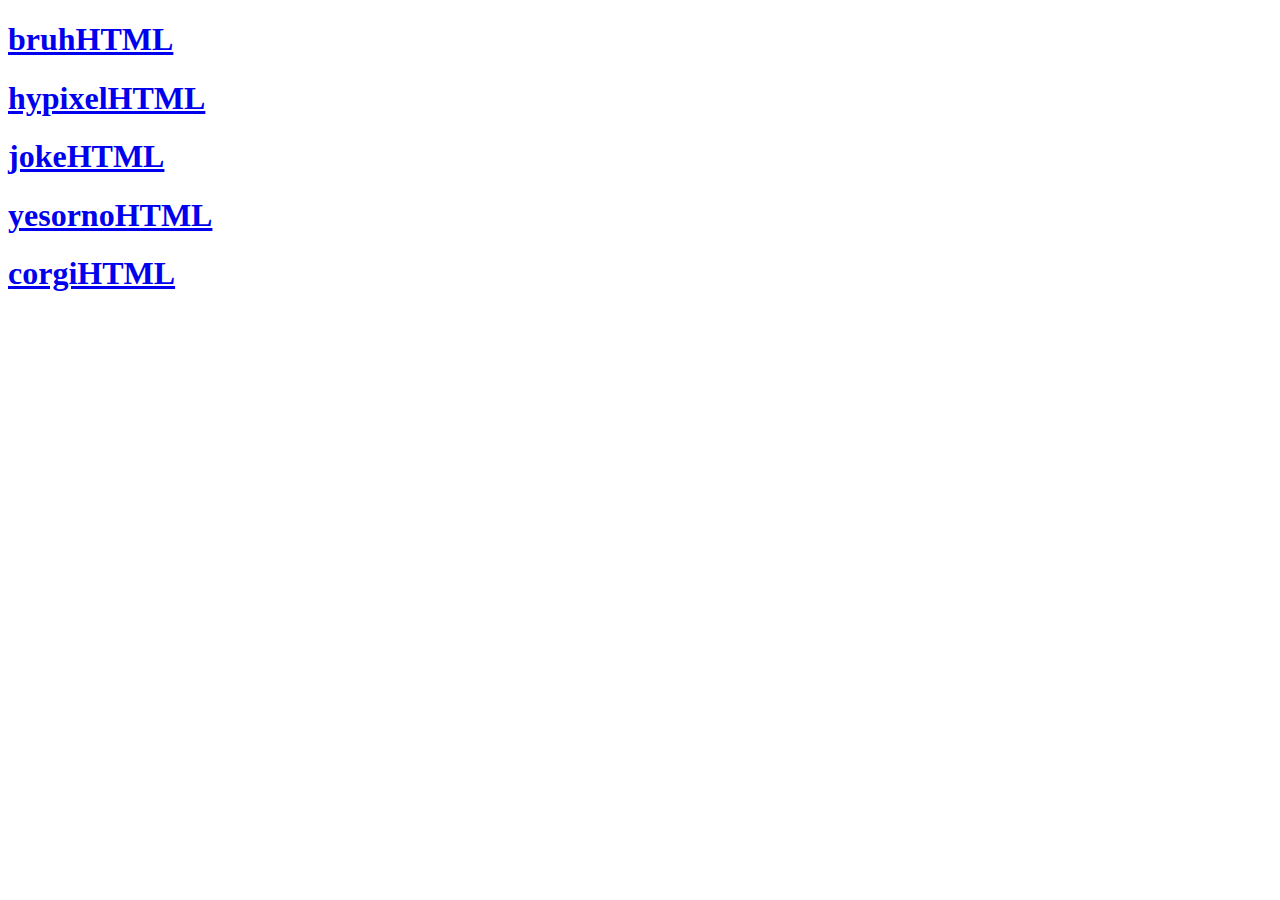
==== index.html @ d7ccece4 "Update index.html" ====
<!DOCTYPE html>
<html>
    <link rel="icon" href="ovlicCropped.png">
    <html lang="en">
    <head>
        <title>Ovlic</title>
    </head>
    <body>
        <h1><a href="https://ovlic.github.io/bruhHTML" target="_blank">bruhHTML</a></h1>
        <h1><a href="https://ovlic.github.io/hypixelHTML" target="_blank">hypixelHTML</a></h1>
        <h1><a href="https://ovlic.github.io/jokeHTML" target="_blank">jokeHTML</a></h1>
        <h1><a href="https://ovlic.github.io/yesornoHTML" target="_blank">yesornoHTML</a></h1>
        <h1><a href="https://ovlic.github.io/corgiHTML" target="_blank">corgiHTML</a></h1>
    </body>
</html>
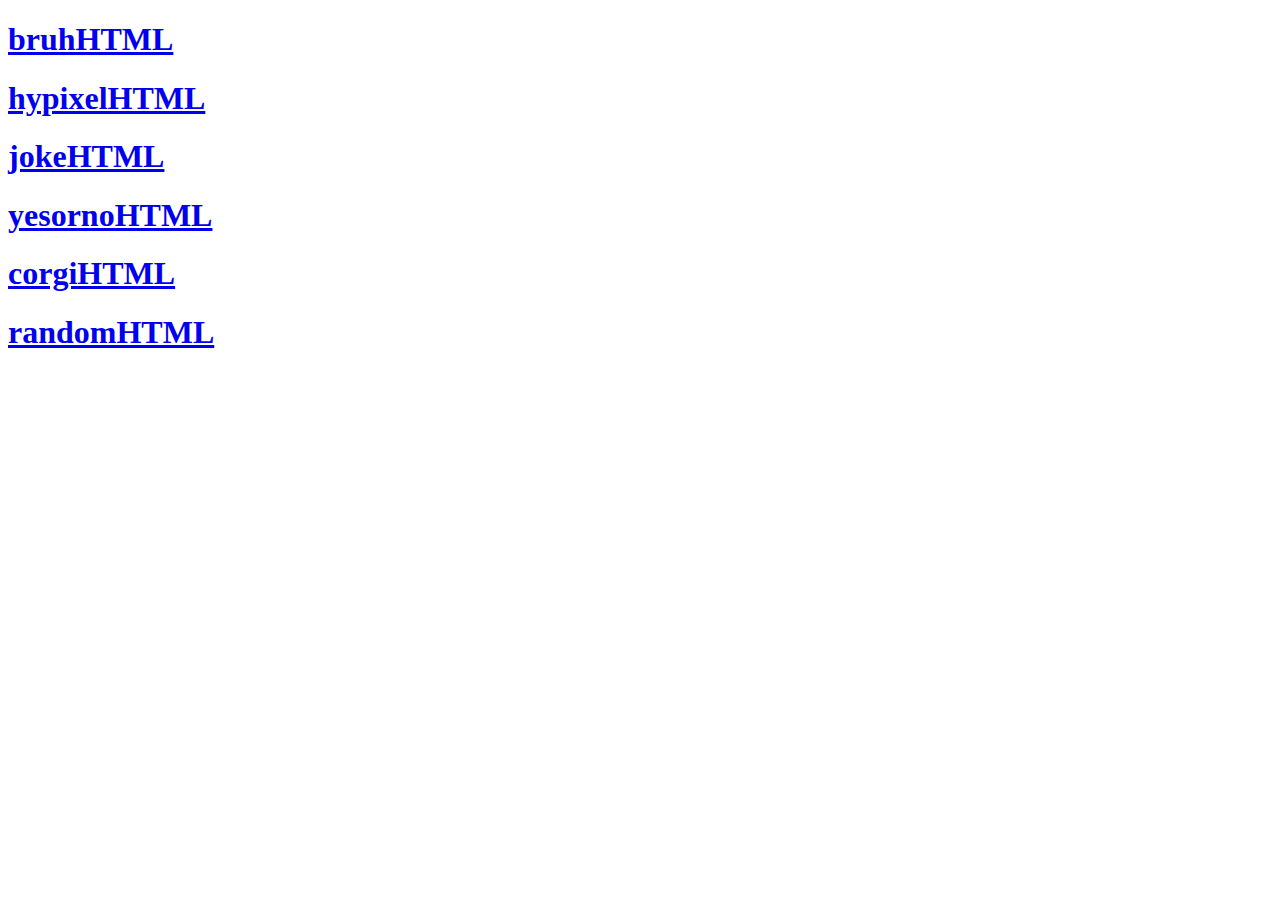
==== commit f9c3d428: "Update index.html" ====
--- a/index.html
+++ b/index.html
@@ -11,5 +11,6 @@
         <h1><a href="https://ovlic.github.io/jokeHTML" target="_blank">jokeHTML</a></h1>
         <h1><a href="https://ovlic.github.io/yesornoHTML" target="_blank">yesornoHTML</a></h1>
         <h1><a href="https://ovlic.github.io/corgiHTML" target="_blank">corgiHTML</a></h1>
+        <h1><a href="https://ovlic.github.io/randomHTML" target="_blank">randomHTML</a></h1>
     </body>
 </html>
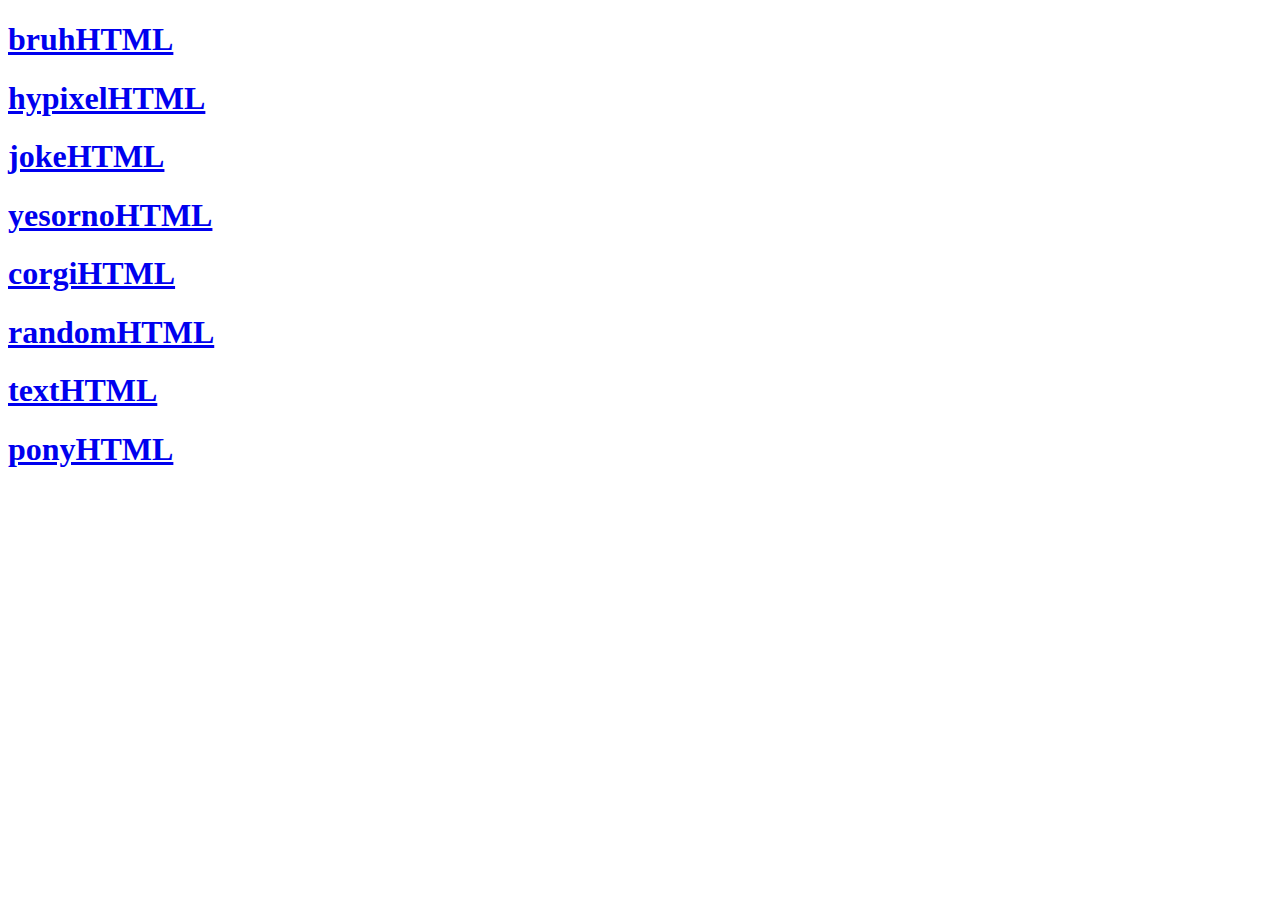
==== commit 13559cff: "Update index.html" ====
--- a/index.html
+++ b/index.html
@@ -12,5 +12,8 @@
         <h1><a href="https://ovlic.github.io/yesornoHTML" target="_blank">yesornoHTML</a></h1>
         <h1><a href="https://ovlic.github.io/corgiHTML" target="_blank">corgiHTML</a></h1>
         <h1><a href="https://ovlic.github.io/randomHTML" target="_blank">randomHTML</a></h1>
+        <h1><a href="https://ovlic.github.io/textHTML" target="_blank">textHTML</a></h1>
+        <h1><a href="https://ovlic.github.io/ponyHTML" target="_blank">ponyHTML</a></h1>
+
     </body>
 </html>
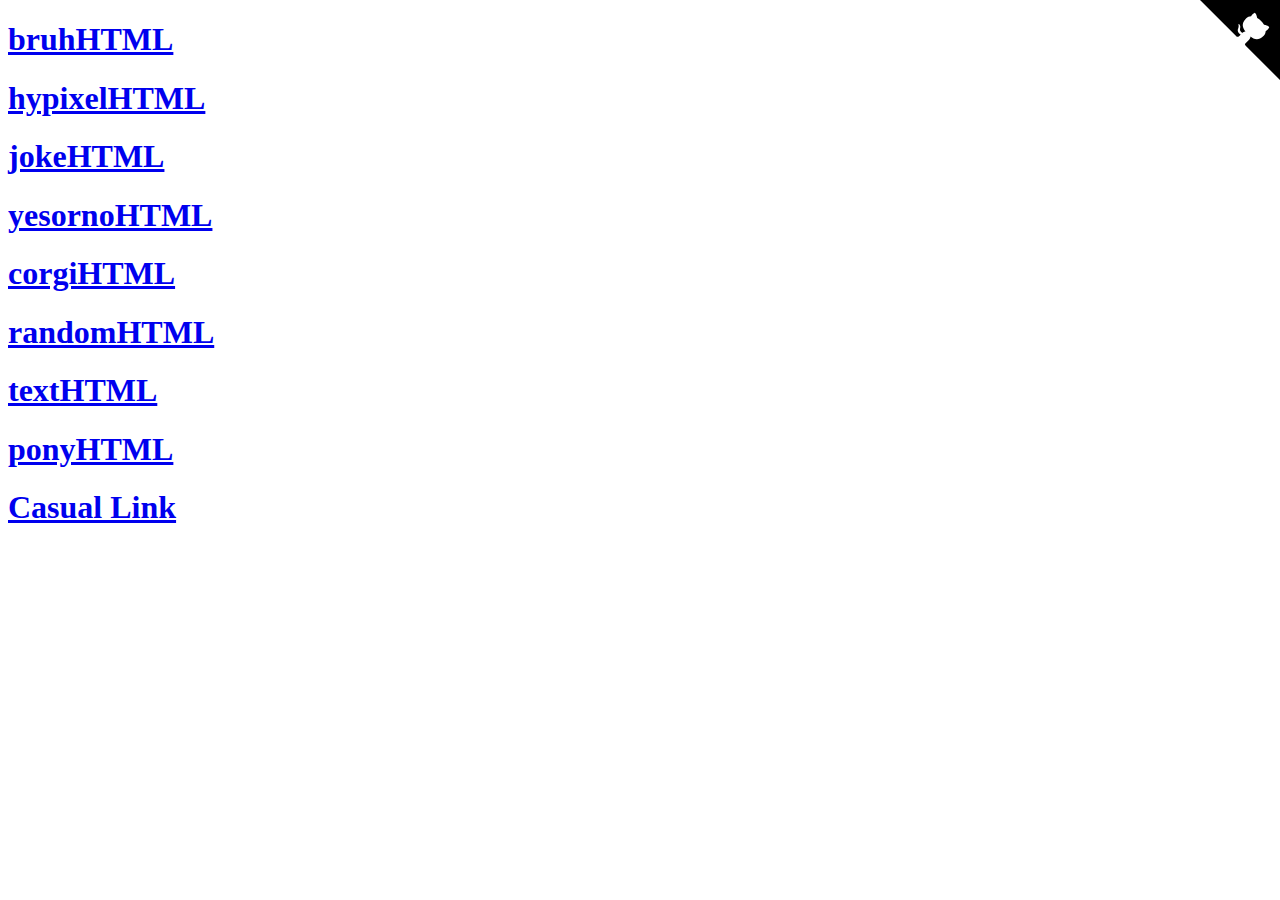
==== commit f4828572: "Update index.html" ====
--- a/index.html
+++ b/index.html
@@ -5,7 +5,46 @@
     <head>
         <title>Ovlic</title>
     </head>
+    <style>
+        @keyframes wave {
+            0%,100% {
+                transform: rotate(0)
+            }
+
+            20%,60% {
+                transform: rotate(-25deg)
+            }
+
+            40%,80% {
+                transform: rotate(10deg)
+            }
+        }
+        a#github {
+            z-index: 1000
+        }
+
+        svg#github {
+            fill: #000;
+            color: #fff;
+            position: absolute;
+            top: 0;
+            border: 0;
+            right: 0;
+            z-index: 1000
+        }
+        svg#github:hover .octo-arm {
+            animation: wave 560ms ease-in-out
+        }
+        .octo-arm {
+            transform-origin: 130px 106px
+        }
+    </style>
     <body>
+        <a href="https://github.com/Ovlic/" target="_blank" id="github" aria-label="View source on GitHub"><svg id="github" width="80" height="80" viewBox="0 0 250 250" aria-hidden="true">
+            <path d="M0,0 L115,115 L130,115 L142,142 L250,250 L250,0 Z"></path>
+            <path d="M128.3,109.0 C113.8,99.7 119.0,89.6 119.0,89.6 C122.0,82.7 120.5,78.6 120.5,78.6 C119.2,72.0 123.4,76.3 123.4,76.3 C127.3,80.9 125.5,87.3 125.5,87.3 C122.9,97.6 130.6,101.9 134.4,103.2" fill="currentColor" class="octo-arm"></path>
+            <path d="M115.0,115.0 C114.9,115.1 118.7,116.5 119.8,115.4 L133.7,101.6 C136.9,99.2 139.9,98.4 142.2,98.6 C133.8,88.0 127.5,74.4 143.8,58.0 C148.5,53.4 154.0,51.2 159.7,51.0 C160.3,49.4 163.2,43.6 171.4,40.1 C171.4,40.1 176.1,42.5 178.8,56.2 C183.1,58.6 187.2,61.8 190.9,65.4 C194.5,69.0 197.7,73.2 200.1,77.6 C213.8,80.2 216.3,84.9 216.3,84.9 C212.7,93.1 206.9,96.0 205.4,96.6 C205.1,102.4 203.0,107.8 198.3,112.5 C181.9,128.9 168.3,122.5 157.7,114.1 C157.9,116.9 156.7,120.9 152.7,124.9 L141.0,136.5 C139.8,137.7 141.6,141.9 141.8,141.8 Z" fill="currentColor" class="octo-body"></path>
+            </svg></a>
         <h1><a href="https://ovlic.github.io/bruhHTML" target="_blank">bruhHTML</a></h1>
         <h1><a href="https://ovlic.github.io/hypixelHTML" target="_blank">hypixelHTML</a></h1>
         <h1><a href="https://ovlic.github.io/jokeHTML" target="_blank">jokeHTML</a></h1>
@@ -14,6 +53,6 @@
         <h1><a href="https://ovlic.github.io/randomHTML" target="_blank">randomHTML</a></h1>
         <h1><a href="https://ovlic.github.io/textHTML" target="_blank">textHTML</a></h1>
         <h1><a href="https://ovlic.github.io/ponyHTML" target="_blank">ponyHTML</a></h1>
-
+        <h1><a href="https://ovlic.github.io/CasualLink" target="_blank">Casual Link</a></h1>
     </body>
 </html>
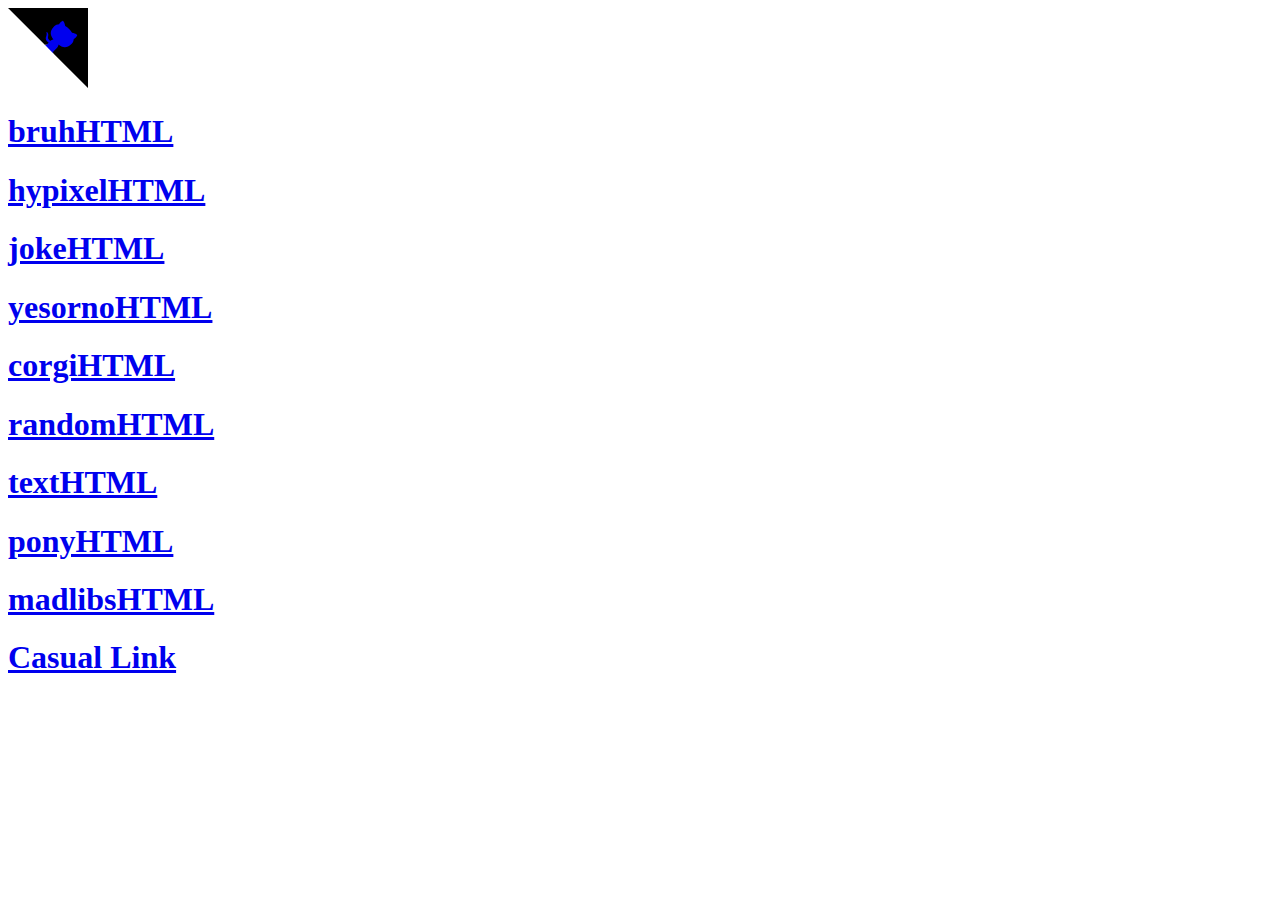
==== commit d790377d: "Update index.html" ====
--- a/index.html
+++ b/index.html
@@ -5,40 +5,7 @@
     <head>
         <title>Ovlic</title>
     </head>
-    <style>
-        @keyframes wave {
-            0%,100% {
-                transform: rotate(0)
-            }
-
-            20%,60% {
-                transform: rotate(-25deg)
-            }
-
-            40%,80% {
-                transform: rotate(10deg)
-            }
-        }
-        a#github {
-            z-index: 1000
-        }
-
-        svg#github {
-            fill: #000;
-            color: #fff;
-            position: absolute;
-            top: 0;
-            border: 0;
-            right: 0;
-            z-index: 1000
-        }
-        svg#github:hover .octo-arm {
-            animation: wave 560ms ease-in-out
-        }
-        .octo-arm {
-            transform-origin: 130px 106px
-        }
-    </style>
+    <link rel="stylesheet" href="style.css">
     <body>
         <a href="https://github.com/Ovlic/" target="_blank" id="github" aria-label="View source on GitHub"><svg id="github" width="80" height="80" viewBox="0 0 250 250" aria-hidden="true">
             <path d="M0,0 L115,115 L130,115 L142,142 L250,250 L250,0 Z"></path>
@@ -53,6 +20,7 @@
         <h1><a href="https://ovlic.github.io/randomHTML" target="_blank">randomHTML</a></h1>
         <h1><a href="https://ovlic.github.io/textHTML" target="_blank">textHTML</a></h1>
         <h1><a href="https://ovlic.github.io/ponyHTML" target="_blank">ponyHTML</a></h1>
+        <h1><a href="https://ovlic.github.io/madlibsHTML" target="_blank">madlibsHTML</a></h1>
         <h1><a href="https://ovlic.github.io/CasualLink" target="_blank">Casual Link</a></h1>
     </body>
 </html>
